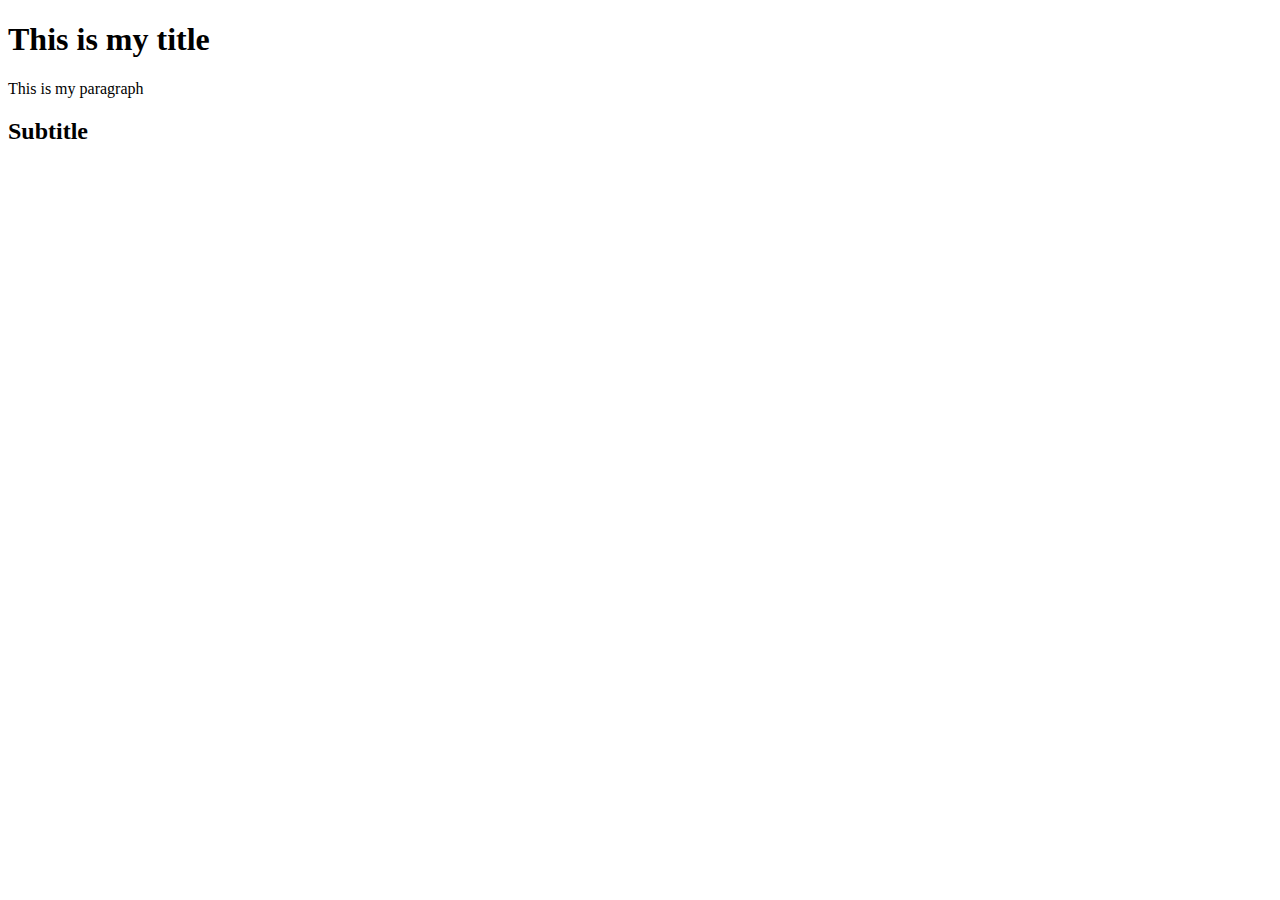
==== wss130/index.html @ aad178cd "Added the home page for wdd130" ====
<!DOCTYPE html>
<html lang="en">
<head>
    <meta charset="UTF-8">
    <meta http-equiv="X-UA-Compatible" content="IE=edge">
    <meta name="viewport" content="width=device-width, initial-scale=1.0">
    <title> Home Page </title>
</head>
<body> 
    <h1> This is my title </h1> 
    <p> This is my paragraph </p> 
    <h2> Subtitle </h2>
</body>
</html>
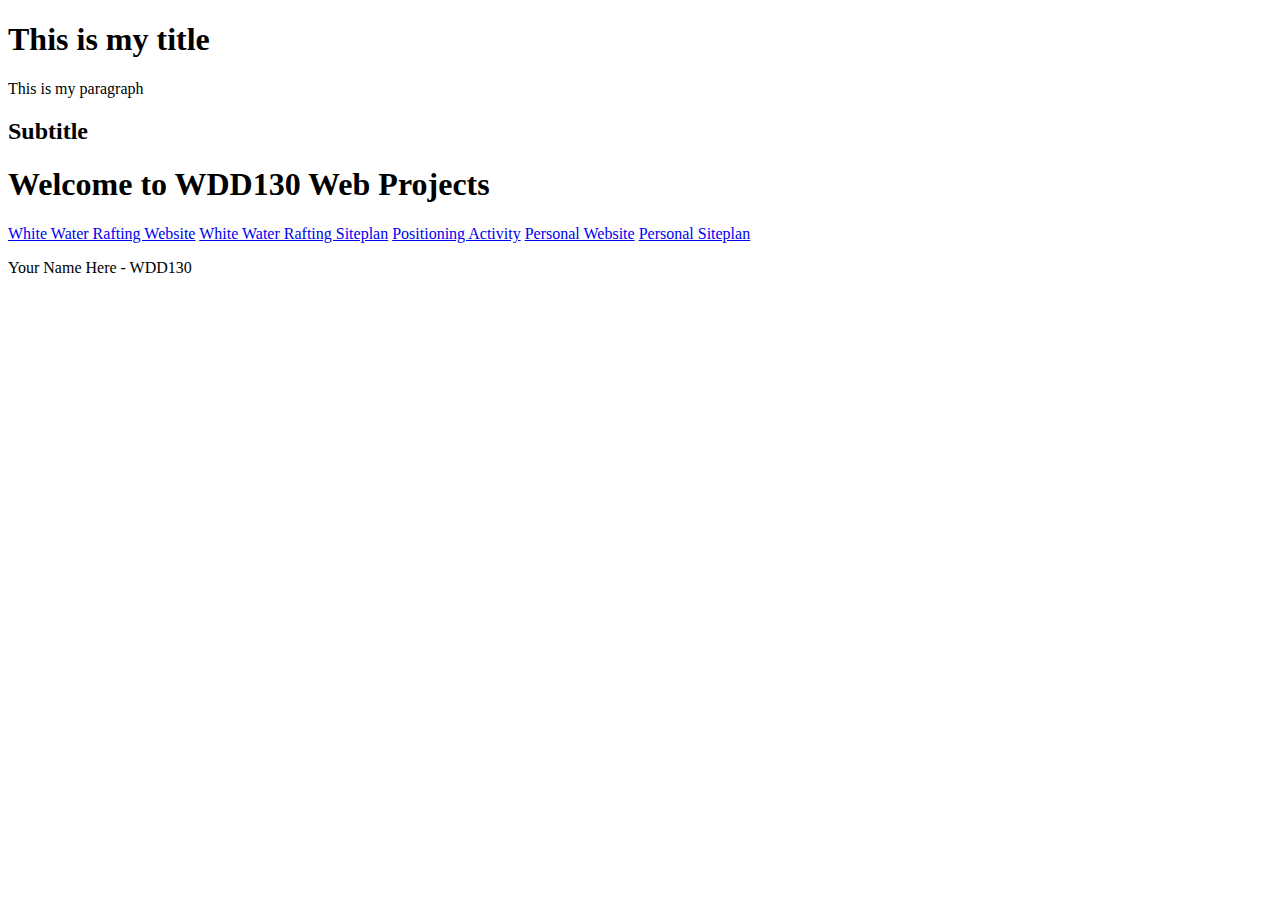
==== commit e3745a6e: "Added a paragraph to the home page" ====
--- a/wss130/index.html
+++ b/wss130/index.html
@@ -9,6 +9,15 @@
 <body> 
     <h1> This is my title </h1> 
     <p> This is my paragraph </p> 
-    <h2> Subtitle </h2>
-</body>
+    <h2> Subtitle </h2> 
+</body> 
+<h1>Welcome to WDD130 Web Projects</h1>
+<nav>
+  <a href="wwr/index.html">White Water Rafting Website</a>
+  <a href="wwr/site-plan-rafting.html">White Water Rafting Siteplan</a>
+  <a href="positioning.html">Positioning Activity</a>
+  <a href="#">Personal Website</a>
+  <a href="#">Personal Siteplan</a>
+</nav>  
+<p>Your Name Here - WDD130</p>
 </html>